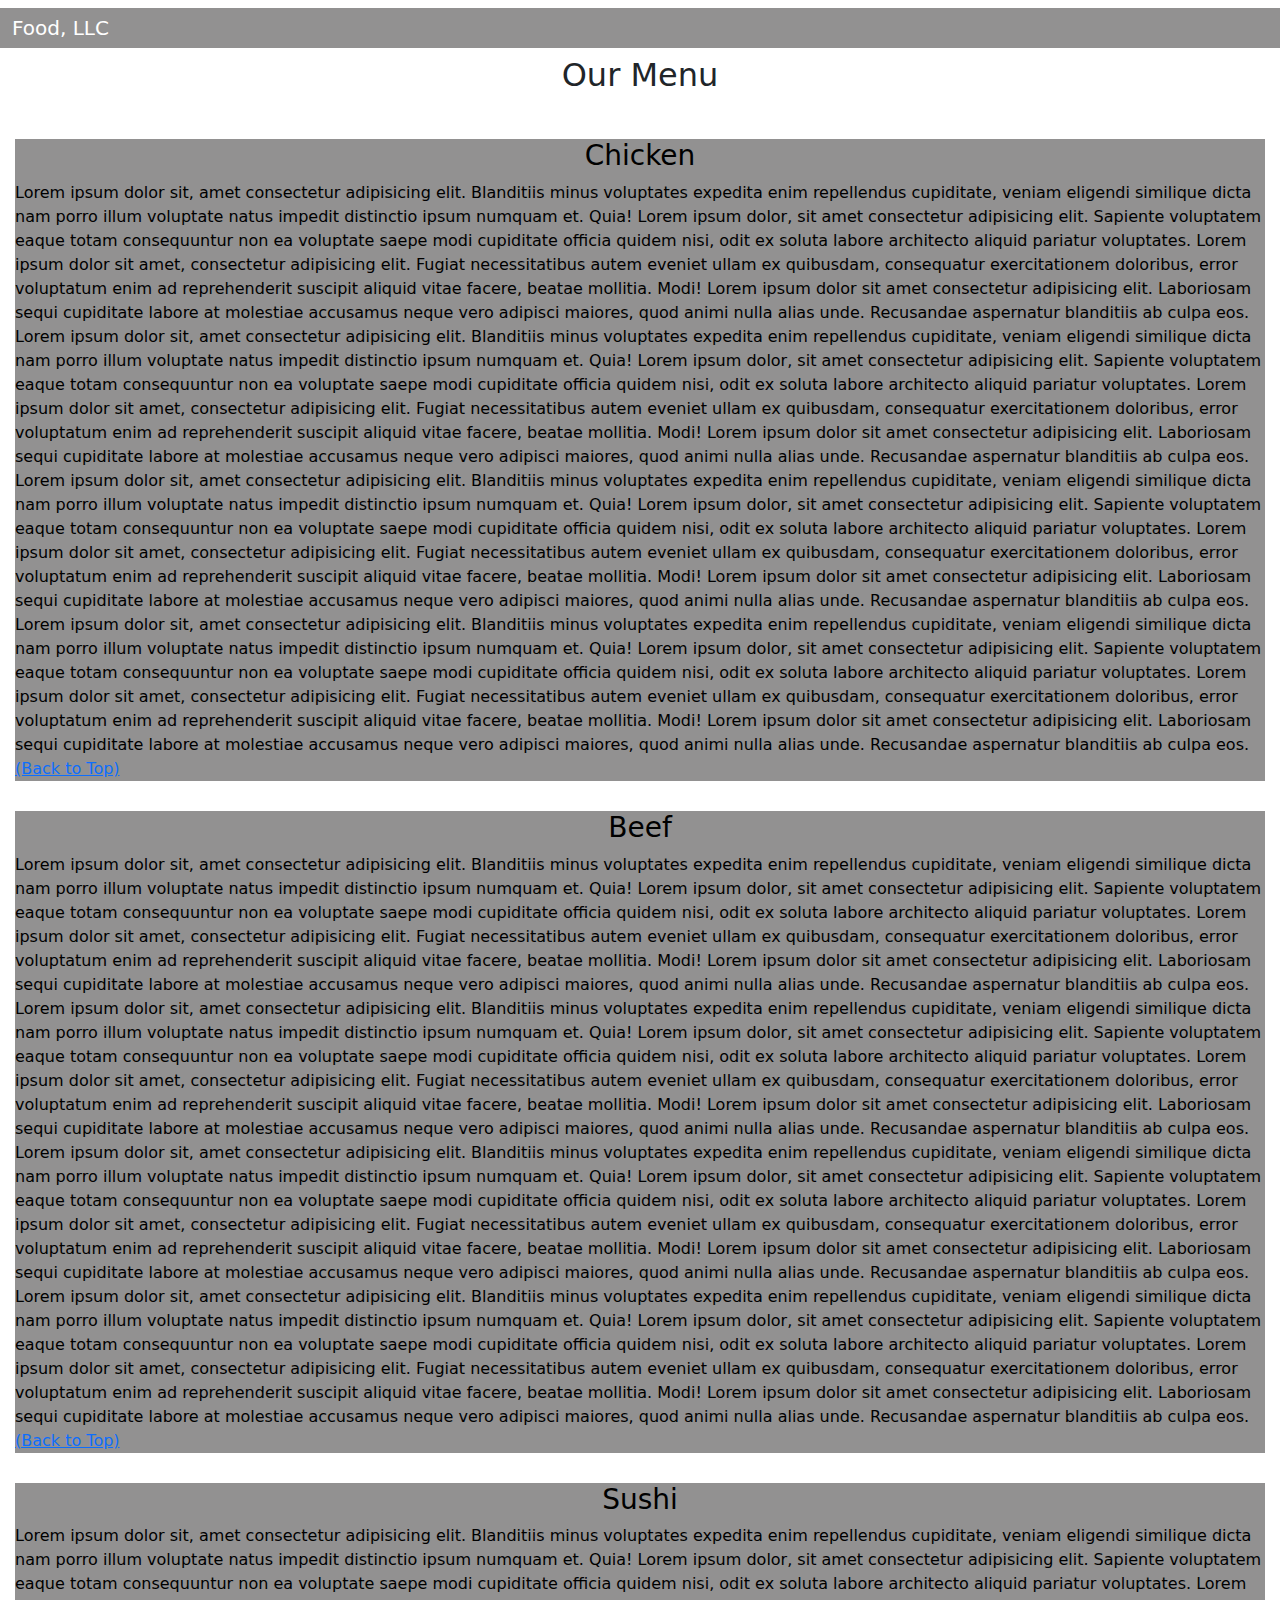
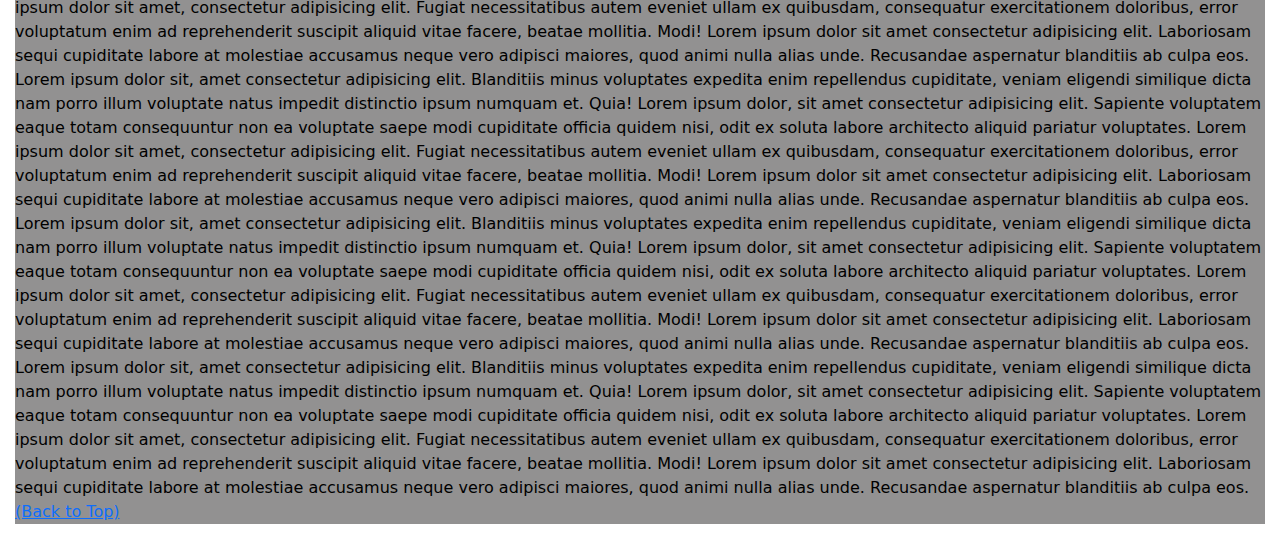
==== week3/index.html @ 5b472fe7 "update" ====
<!DOCTYPE html>
<html lang="en">
<head>
    <meta charset="UTF-8">
    <meta name="viewport" content="width=device-width, initial-scale=1.0">
    <title>Assignment-Week3</title>
    <link href='https://fonts.googleapis.com/css?family=Oxygen:400,300,700' rel='stylesheet' type='text/css'>
    <link href='https://fonts.googleapis.com/css?family=Lora' rel='stylesheet' type='text/css'>
    <link rel="stylesheet" href="css/bootstrap.min.css">
    <link rel="stylesheet" href="css/style.css">
</head>
<body>
    <header>
        <nav class="navbar navbar-default">
            <div class="container-fluid">
              <!-- Brand and toggle get grouped for better mobile display -->
                    <a class = 'navbar-brand text-white' href = '#'>Food, LLC</a>
                        <button class="navbar-toggler ms-auto d-md-none d-lg-none" type="button" data-toggle="collapse" data-target="#navbarSupportedContent" aria-controls="navbarSupportedContent" aria-expanded="false" aria-label="Toggle navigation">
                        <span class="navbar-toggler-icon"></span>
                        </button>
    
      <!-- ml-auto still works just fine-->
                        <span id="icon" class="icon-bar"></span>
                        <span id="icon" class="icon-bar"></span>
                        <span id="icon" class="icon-bar"></span>
                        </button>
                    </div>
                </div>
          
                <!-- Collect the nav links, forms, and other content for toggling -->
                <div class="collapse navbar-collapse" id="navbarSupportedContent">
                    <ul class="nav navbar-nav visible-xs text-center">
                        <li><a href="#chicken">Chicken</a></li>
                        <li><a href="#beef">Beef</a></li>
                        <li><a href="#sushi">Sushi</a></li>
                    </ul>
                </div>
            </div>
        </nav>
    </header>
    <div class="heading text-center" id="Menu">
        <h2>Our Menu</h2>
    </div>
    <div class="content ">
        <div class="chicken col-xs-12" id="chicken">
            <h3 class="text-center">Chicken</h3>
            <p>Lorem ipsum dolor sit, amet consectetur adipisicing elit. Blanditiis minus voluptates expedita enim repellendus cupiditate, 
                veniam eligendi similique dicta nam porro illum voluptate natus impedit distinctio ipsum numquam et. Quia! Lorem ipsum dolor, 
                sit amet consectetur adipisicing elit. Sapiente voluptatem eaque totam consequuntur non ea voluptate saepe modi cupiditate 
                officia quidem nisi, odit ex soluta labore architecto aliquid pariatur voluptates. Lorem ipsum dolor sit amet, consectetur 
                adipisicing elit. Fugiat necessitatibus autem eveniet ullam ex quibusdam, consequatur exercitationem doloribus, error voluptatum
                 enim ad reprehenderit suscipit aliquid vitae facere, beatae mollitia. Modi! Lorem ipsum dolor sit amet consectetur adipisicing 
                 elit. Laboriosam sequi cupiditate labore at molestiae accusamus neque vero adipisci maiores, quod animi nulla alias unde. 
                 Recusandae aspernatur blanditiis ab culpa eos. Lorem ipsum dolor sit, amet consectetur adipisicing elit. Blanditiis minus voluptates expedita enim repellendus cupiditate, 
                 veniam eligendi similique dicta nam porro illum voluptate natus impedit distinctio ipsum numquam et. Quia! Lorem ipsum dolor, 
                 sit amet consectetur adipisicing elit. Sapiente voluptatem eaque totam consequuntur non ea voluptate saepe modi cupiditate 
                 officia quidem nisi, odit ex soluta labore architecto aliquid pariatur voluptates. Lorem ipsum dolor sit amet, consectetur 
                 adipisicing elit. Fugiat necessitatibus autem eveniet ullam ex quibusdam, consequatur exercitationem doloribus, error voluptatum
                  enim ad reprehenderit suscipit aliquid vitae facere, beatae mollitia. Modi! Lorem ipsum dolor sit amet consectetur adipisicing 
                  elit. Laboriosam sequi cupiditate labore at molestiae accusamus neque vero adipisci maiores, quod animi nulla alias unde. 
                  Recusandae aspernatur blanditiis ab culpa eos. Lorem ipsum dolor sit, amet consectetur adipisicing elit. Blanditiis minus voluptates expedita enim repellendus cupiditate, 
                  veniam eligendi similique dicta nam porro illum voluptate natus impedit distinctio ipsum numquam et. Quia! Lorem ipsum dolor, 
                  sit amet consectetur adipisicing elit. Sapiente voluptatem eaque totam consequuntur non ea voluptate saepe modi cupiditate 
                  officia quidem nisi, odit ex soluta labore architecto aliquid pariatur voluptates. Lorem ipsum dolor sit amet, consectetur 
                  adipisicing elit. Fugiat necessitatibus autem eveniet ullam ex quibusdam, consequatur exercitationem doloribus, error voluptatum
                   enim ad reprehenderit suscipit aliquid vitae facere, beatae mollitia. Modi! Lorem ipsum dolor sit amet consectetur adipisicing 
                   elit. Laboriosam sequi cupiditate labore at molestiae accusamus neque vero adipisci maiores, quod animi nulla alias unde. 
                   Recusandae aspernatur blanditiis ab culpa eos. Lorem ipsum dolor sit, amet consectetur adipisicing elit. Blanditiis minus voluptates expedita enim repellendus cupiditate, 
                   veniam eligendi similique dicta nam porro illum voluptate natus impedit distinctio ipsum numquam et. Quia! Lorem ipsum dolor, 
                   sit amet consectetur adipisicing elit. Sapiente voluptatem eaque totam consequuntur non ea voluptate saepe modi cupiditate 
                   officia quidem nisi, odit ex soluta labore architecto aliquid pariatur voluptates. Lorem ipsum dolor sit amet, consectetur 
                   adipisicing elit. Fugiat necessitatibus autem eveniet ullam ex quibusdam, consequatur exercitationem doloribus, error voluptatum
                    enim ad reprehenderit suscipit aliquid vitae facere, beatae mollitia. Modi! Lorem ipsum dolor sit amet consectetur adipisicing 
                    elit. Laboriosam sequi cupiditate labore at molestiae accusamus neque vero adipisci maiores, quod animi nulla alias unde. 
                    Recusandae aspernatur blanditiis ab culpa eos.<a href="#top">(Back to Top)</a></p>
        </div>
        <div class="beef col-xs-12" id="beef">
            <h3 class="text-center">Beef</h3>
            <p>Lorem ipsum dolor sit, amet consectetur adipisicing elit. Blanditiis minus voluptates expedita enim repellendus cupiditate, 
                veniam eligendi similique dicta nam porro illum voluptate natus impedit distinctio ipsum numquam et. Quia! Lorem ipsum dolor, 
                sit amet consectetur adipisicing elit. Sapiente voluptatem eaque totam consequuntur non ea voluptate saepe modi cupiditate 
                officia quidem nisi, odit ex soluta labore architecto aliquid pariatur voluptates. Lorem ipsum dolor sit amet, consectetur 
                adipisicing elit. Fugiat necessitatibus autem eveniet ullam ex quibusdam, consequatur exercitationem doloribus, error voluptatum
                 enim ad reprehenderit suscipit aliquid vitae facere, beatae mollitia. Modi! Lorem ipsum dolor sit amet consectetur adipisicing 
                 elit. Laboriosam sequi cupiditate labore at molestiae accusamus neque vero adipisci maiores, quod animi nulla alias unde. 
                 Recusandae aspernatur blanditiis ab culpa eos. Lorem ipsum dolor sit, amet consectetur adipisicing elit. Blanditiis minus voluptates expedita enim repellendus cupiditate, 
                 veniam eligendi similique dicta nam porro illum voluptate natus impedit distinctio ipsum numquam et. Quia! Lorem ipsum dolor, 
                 sit amet consectetur adipisicing elit. Sapiente voluptatem eaque totam consequuntur non ea voluptate saepe modi cupiditate 
                 officia quidem nisi, odit ex soluta labore architecto aliquid pariatur voluptates. Lorem ipsum dolor sit amet, consectetur 
                 adipisicing elit. Fugiat necessitatibus autem eveniet ullam ex quibusdam, consequatur exercitationem doloribus, error voluptatum
                  enim ad reprehenderit suscipit aliquid vitae facere, beatae mollitia. Modi! Lorem ipsum dolor sit amet consectetur adipisicing 
                  elit. Laboriosam sequi cupiditate labore at molestiae accusamus neque vero adipisci maiores, quod animi nulla alias unde. 
                  Recusandae aspernatur blanditiis ab culpa eos. Lorem ipsum dolor sit, amet consectetur adipisicing elit. Blanditiis minus voluptates expedita enim repellendus cupiditate, 
                  veniam eligendi similique dicta nam porro illum voluptate natus impedit distinctio ipsum numquam et. Quia! Lorem ipsum dolor, 
                  sit amet consectetur adipisicing elit. Sapiente voluptatem eaque totam consequuntur non ea voluptate saepe modi cupiditate 
                  officia quidem nisi, odit ex soluta labore architecto aliquid pariatur voluptates. Lorem ipsum dolor sit amet, consectetur 
                  adipisicing elit. Fugiat necessitatibus autem eveniet ullam ex quibusdam, consequatur exercitationem doloribus, error voluptatum
                   enim ad reprehenderit suscipit aliquid vitae facere, beatae mollitia. Modi! Lorem ipsum dolor sit amet consectetur adipisicing 
                   elit. Laboriosam sequi cupiditate labore at molestiae accusamus neque vero adipisci maiores, quod animi nulla alias unde. 
                   Recusandae aspernatur blanditiis ab culpa eos. Lorem ipsum dolor sit, amet consectetur adipisicing elit. Blanditiis minus voluptates expedita enim repellendus cupiditate, 
                   veniam eligendi similique dicta nam porro illum voluptate natus impedit distinctio ipsum numquam et. Quia! Lorem ipsum dolor, 
                   sit amet consectetur adipisicing elit. Sapiente voluptatem eaque totam consequuntur non ea voluptate saepe modi cupiditate 
                   officia quidem nisi, odit ex soluta labore architecto aliquid pariatur voluptates. Lorem ipsum dolor sit amet, consectetur 
                   adipisicing elit. Fugiat necessitatibus autem eveniet ullam ex quibusdam, consequatur exercitationem doloribus, error voluptatum
                    enim ad reprehenderit suscipit aliquid vitae facere, beatae mollitia. Modi! Lorem ipsum dolor sit amet consectetur adipisicing 
                    elit. Laboriosam sequi cupiditate labore at molestiae accusamus neque vero adipisci maiores, quod animi nulla alias unde. 
                    Recusandae aspernatur blanditiis ab culpa eos.<a href="#top">(Back to Top)</a></p>
        </div>
        <div class="sushi col-xs-12" id="sushi">
            <h3 class="text-center">Sushi</h3>
            <p>Lorem ipsum dolor sit, amet consectetur adipisicing elit. Blanditiis minus voluptates expedita enim repellendus cupiditate, 
                veniam eligendi similique dicta nam porro illum voluptate natus impedit distinctio ipsum numquam et. Quia! Lorem ipsum dolor, 
                sit amet consectetur adipisicing elit. Sapiente voluptatem eaque totam consequuntur non ea voluptate saepe modi cupiditate 
                officia quidem nisi, odit ex soluta labore architecto aliquid pariatur voluptates. Lorem ipsum dolor sit amet, consectetur 
                adipisicing elit. Fugiat necessitatibus autem eveniet ullam ex quibusdam, consequatur exercitationem doloribus, error voluptatum
                 enim ad reprehenderit suscipit aliquid vitae facere, beatae mollitia. Modi! Lorem ipsum dolor sit amet consectetur adipisicing 
                 elit. Laboriosam sequi cupiditate labore at molestiae accusamus neque vero adipisci maiores, quod animi nulla alias unde. 
                 Recusandae aspernatur blanditiis ab culpa eos. Lorem ipsum dolor sit, amet consectetur adipisicing elit. Blanditiis minus voluptates expedita enim repellendus cupiditate, 
                 veniam eligendi similique dicta nam porro illum voluptate natus impedit distinctio ipsum numquam et. Quia! Lorem ipsum dolor, 
                 sit amet consectetur adipisicing elit. Sapiente voluptatem eaque totam consequuntur non ea voluptate saepe modi cupiditate 
                 officia quidem nisi, odit ex soluta labore architecto aliquid pariatur voluptates. Lorem ipsum dolor sit amet, consectetur 
                 adipisicing elit. Fugiat necessitatibus autem eveniet ullam ex quibusdam, consequatur exercitationem doloribus, error voluptatum
                  enim ad reprehenderit suscipit aliquid vitae facere, beatae mollitia. Modi! Lorem ipsum dolor sit amet consectetur adipisicing 
                  elit. Laboriosam sequi cupiditate labore at molestiae accusamus neque vero adipisci maiores, quod animi nulla alias unde. 
                  Recusandae aspernatur blanditiis ab culpa eos. Lorem ipsum dolor sit, amet consectetur adipisicing elit. Blanditiis minus voluptates expedita enim repellendus cupiditate, 
                  veniam eligendi similique dicta nam porro illum voluptate natus impedit distinctio ipsum numquam et. Quia! Lorem ipsum dolor, 
                  sit amet consectetur adipisicing elit. Sapiente voluptatem eaque totam consequuntur non ea voluptate saepe modi cupiditate 
                  officia quidem nisi, odit ex soluta labore architecto aliquid pariatur voluptates. Lorem ipsum dolor sit amet, consectetur 
                  adipisicing elit. Fugiat necessitatibus autem eveniet ullam ex quibusdam, consequatur exercitationem doloribus, error voluptatum
                   enim ad reprehenderit suscipit aliquid vitae facere, beatae mollitia. Modi! Lorem ipsum dolor sit amet consectetur adipisicing 
                   elit. Laboriosam sequi cupiditate labore at molestiae accusamus neque vero adipisci maiores, quod animi nulla alias unde. 
                   Recusandae aspernatur blanditiis ab culpa eos. Lorem ipsum dolor sit, amet consectetur adipisicing elit. Blanditiis minus voluptates expedita enim repellendus cupiditate, 
                   veniam eligendi similique dicta nam porro illum voluptate natus impedit distinctio ipsum numquam et. Quia! Lorem ipsum dolor, 
                   sit amet consectetur adipisicing elit. Sapiente voluptatem eaque totam consequuntur non ea voluptate saepe modi cupiditate 
                   officia quidem nisi, odit ex soluta labore architecto aliquid pariatur voluptates. Lorem ipsum dolor sit amet, consectetur 
                   adipisicing elit. Fugiat necessitatibus autem eveniet ullam ex quibusdam, consequatur exercitationem doloribus, error voluptatum
                    enim ad reprehenderit suscipit aliquid vitae facere, beatae mollitia. Modi! Lorem ipsum dolor sit amet consectetur adipisicing 
                    elit. Laboriosam sequi cupiditate labore at molestiae accusamus neque vero adipisci maiores, quod animi nulla alias unde. 
                    Recusandae aspernatur blanditiis ab culpa eos.<a href="#top">(Back to Top)</a></p>
        </div>
    </div>
    <script src="https://code.jquery.com/jquery-3.5.1.slim.min.js" crossorigin="anonymous"></script>
    <script src="https://cdn.jsdelivr.net/npm/popper.js@1.16.0/dist/umd/popper.min.js" crossorigin="anonymous"></script>
    <script src="https://stackpath.bootstrapcdn.com/bootstrap/4.5.0/js/bootstrap.min.js" crossorigin="anonymous"></script>
    <script src="js/bootstrap.js"></script>
</body>
</html>
---- week3/css/style.css ----
.container-fluid{
    background-color: rgba(99, 98, 98, 0.699);  
}
.container-fluid .navbar-header .navbar-brand{
    color:black;
    font-size:32px;
    font-weight:700;
    padding:16px;
    margin:12px 0;
    margin-left:20px;
}
.content{
    margin:15px;
    margin-top:45px;
}
.content .chicken, .content .sushi, .content .beef{
    background-color:rgba(99, 98, 98, 0.699);
    color:black;
    margin-bottom:30px;
}

.navbar-nav{
    margin-bottom:0px;
    border:2px solid black;
    background-color:white;
    margin-top:-2px;
}
.navbar-nav li{
    border-bottom: 1px solid black;
}
.navbar-default .navbar-nav li a{
    font-weight:600;
    color:black;
    text-decoration: none;
    font-size:16px;
}
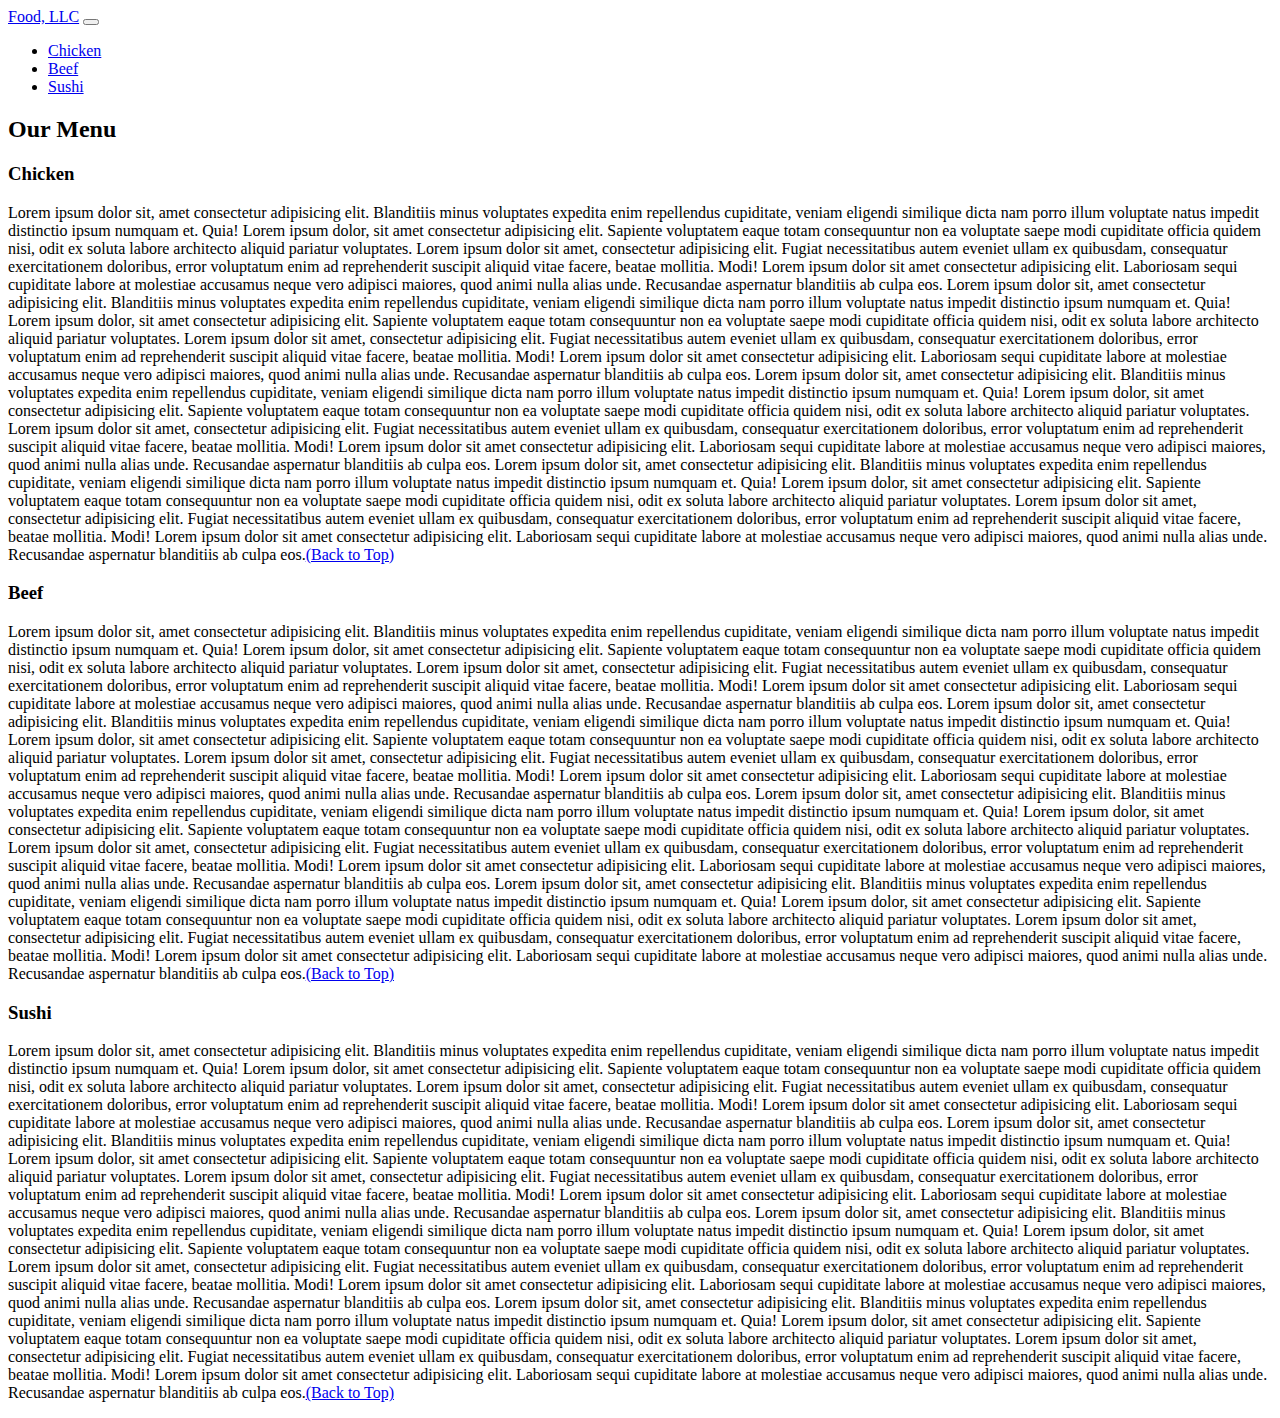
==== commit 81429b64: "index.html" ====
--- a/week3/index.html
+++ b/week3/index.html
@@ -1,148 +1,147 @@
-
-<!DOCTYPE html>
-<html lang="en">
-<head>
-    <meta charset="UTF-8">
-    <meta name="viewport" content="width=device-width, initial-scale=1.0">
-    <title>Assignment-Week3</title>
-    <link href='https://fonts.googleapis.com/css?family=Oxygen:400,300,700' rel='stylesheet' type='text/css'>
-    <link href='https://fonts.googleapis.com/css?family=Lora' rel='stylesheet' type='text/css'>
-    <link rel="stylesheet" href="css/bootstrap.min.css">
-    <link rel="stylesheet" href="css/style.css">
-</head>
-<body>
-    <header>
-        <nav class="navbar navbar-default">
-            <div class="container-fluid">
-              <!-- Brand and toggle get grouped for better mobile display -->
-                    <a class = 'navbar-brand text-white' href = '#'>Food, LLC</a>
-                        <button class="navbar-toggler ms-auto d-md-none d-lg-none" type="button" data-toggle="collapse" data-target="#navbarSupportedContent" aria-controls="navbarSupportedContent" aria-expanded="false" aria-label="Toggle navigation">
-                        <span class="navbar-toggler-icon"></span>
-                        </button>
-    
-      <!-- ml-auto still works just fine-->
-                        <span id="icon" class="icon-bar"></span>
-                        <span id="icon" class="icon-bar"></span>
-                        <span id="icon" class="icon-bar"></span>
-                        </button>
-                    </div>
-                </div>
-          
-                <!-- Collect the nav links, forms, and other content for toggling -->
-                <div class="collapse navbar-collapse" id="navbarSupportedContent">
-                    <ul class="nav navbar-nav visible-xs text-center">
-                        <li><a href="#chicken">Chicken</a></li>
-                        <li><a href="#beef">Beef</a></li>
-                        <li><a href="#sushi">Sushi</a></li>
-                    </ul>
-                </div>
-            </div>
-        </nav>
-    </header>
-    <div class="heading text-center" id="Menu">
-        <h2>Our Menu</h2>
-    </div>
-    <div class="content ">
-        <div class="chicken col-xs-12" id="chicken">
-            <h3 class="text-center">Chicken</h3>
-            <p>Lorem ipsum dolor sit, amet consectetur adipisicing elit. Blanditiis minus voluptates expedita enim repellendus cupiditate, 
-                veniam eligendi similique dicta nam porro illum voluptate natus impedit distinctio ipsum numquam et. Quia! Lorem ipsum dolor, 
-                sit amet consectetur adipisicing elit. Sapiente voluptatem eaque totam consequuntur non ea voluptate saepe modi cupiditate 
-                officia quidem nisi, odit ex soluta labore architecto aliquid pariatur voluptates. Lorem ipsum dolor sit amet, consectetur 
-                adipisicing elit. Fugiat necessitatibus autem eveniet ullam ex quibusdam, consequatur exercitationem doloribus, error voluptatum
-                 enim ad reprehenderit suscipit aliquid vitae facere, beatae mollitia. Modi! Lorem ipsum dolor sit amet consectetur adipisicing 
-                 elit. Laboriosam sequi cupiditate labore at molestiae accusamus neque vero adipisci maiores, quod animi nulla alias unde. 
-                 Recusandae aspernatur blanditiis ab culpa eos. Lorem ipsum dolor sit, amet consectetur adipisicing elit. Blanditiis minus voluptates expedita enim repellendus cupiditate, 
-                 veniam eligendi similique dicta nam porro illum voluptate natus impedit distinctio ipsum numquam et. Quia! Lorem ipsum dolor, 
-                 sit amet consectetur adipisicing elit. Sapiente voluptatem eaque totam consequuntur non ea voluptate saepe modi cupiditate 
-                 officia quidem nisi, odit ex soluta labore architecto aliquid pariatur voluptates. Lorem ipsum dolor sit amet, consectetur 
-                 adipisicing elit. Fugiat necessitatibus autem eveniet ullam ex quibusdam, consequatur exercitationem doloribus, error voluptatum
-                  enim ad reprehenderit suscipit aliquid vitae facere, beatae mollitia. Modi! Lorem ipsum dolor sit amet consectetur adipisicing 
-                  elit. Laboriosam sequi cupiditate labore at molestiae accusamus neque vero adipisci maiores, quod animi nulla alias unde. 
-                  Recusandae aspernatur blanditiis ab culpa eos. Lorem ipsum dolor sit, amet consectetur adipisicing elit. Blanditiis minus voluptates expedita enim repellendus cupiditate, 
-                  veniam eligendi similique dicta nam porro illum voluptate natus impedit distinctio ipsum numquam et. Quia! Lorem ipsum dolor, 
-                  sit amet consectetur adipisicing elit. Sapiente voluptatem eaque totam consequuntur non ea voluptate saepe modi cupiditate 
-                  officia quidem nisi, odit ex soluta labore architecto aliquid pariatur voluptates. Lorem ipsum dolor sit amet, consectetur 
-                  adipisicing elit. Fugiat necessitatibus autem eveniet ullam ex quibusdam, consequatur exercitationem doloribus, error voluptatum
-                   enim ad reprehenderit suscipit aliquid vitae facere, beatae mollitia. Modi! Lorem ipsum dolor sit amet consectetur adipisicing 
-                   elit. Laboriosam sequi cupiditate labore at molestiae accusamus neque vero adipisci maiores, quod animi nulla alias unde. 
-                   Recusandae aspernatur blanditiis ab culpa eos. Lorem ipsum dolor sit, amet consectetur adipisicing elit. Blanditiis minus voluptates expedita enim repellendus cupiditate, 
-                   veniam eligendi similique dicta nam porro illum voluptate natus impedit distinctio ipsum numquam et. Quia! Lorem ipsum dolor, 
-                   sit amet consectetur adipisicing elit. Sapiente voluptatem eaque totam consequuntur non ea voluptate saepe modi cupiditate 
-                   officia quidem nisi, odit ex soluta labore architecto aliquid pariatur voluptates. Lorem ipsum dolor sit amet, consectetur 
-                   adipisicing elit. Fugiat necessitatibus autem eveniet ullam ex quibusdam, consequatur exercitationem doloribus, error voluptatum
-                    enim ad reprehenderit suscipit aliquid vitae facere, beatae mollitia. Modi! Lorem ipsum dolor sit amet consectetur adipisicing 
-                    elit. Laboriosam sequi cupiditate labore at molestiae accusamus neque vero adipisci maiores, quod animi nulla alias unde. 
-                    Recusandae aspernatur blanditiis ab culpa eos.<a href="#top">(Back to Top)</a></p>
-        </div>
-        <div class="beef col-xs-12" id="beef">
-            <h3 class="text-center">Beef</h3>
-            <p>Lorem ipsum dolor sit, amet consectetur adipisicing elit. Blanditiis minus voluptates expedita enim repellendus cupiditate, 
-                veniam eligendi similique dicta nam porro illum voluptate natus impedit distinctio ipsum numquam et. Quia! Lorem ipsum dolor, 
-                sit amet consectetur adipisicing elit. Sapiente voluptatem eaque totam consequuntur non ea voluptate saepe modi cupiditate 
-                officia quidem nisi, odit ex soluta labore architecto aliquid pariatur voluptates. Lorem ipsum dolor sit amet, consectetur 
-                adipisicing elit. Fugiat necessitatibus autem eveniet ullam ex quibusdam, consequatur exercitationem doloribus, error voluptatum
-                 enim ad reprehenderit suscipit aliquid vitae facere, beatae mollitia. Modi! Lorem ipsum dolor sit amet consectetur adipisicing 
-                 elit. Laboriosam sequi cupiditate labore at molestiae accusamus neque vero adipisci maiores, quod animi nulla alias unde. 
-                 Recusandae aspernatur blanditiis ab culpa eos. Lorem ipsum dolor sit, amet consectetur adipisicing elit. Blanditiis minus voluptates expedita enim repellendus cupiditate, 
-                 veniam eligendi similique dicta nam porro illum voluptate natus impedit distinctio ipsum numquam et. Quia! Lorem ipsum dolor, 
-                 sit amet consectetur adipisicing elit. Sapiente voluptatem eaque totam consequuntur non ea voluptate saepe modi cupiditate 
-                 officia quidem nisi, odit ex soluta labore architecto aliquid pariatur voluptates. Lorem ipsum dolor sit amet, consectetur 
-                 adipisicing elit. Fugiat necessitatibus autem eveniet ullam ex quibusdam, consequatur exercitationem doloribus, error voluptatum
-                  enim ad reprehenderit suscipit aliquid vitae facere, beatae mollitia. Modi! Lorem ipsum dolor sit amet consectetur adipisicing 
-                  elit. Laboriosam sequi cupiditate labore at molestiae accusamus neque vero adipisci maiores, quod animi nulla alias unde. 
-                  Recusandae aspernatur blanditiis ab culpa eos. Lorem ipsum dolor sit, amet consectetur adipisicing elit. Blanditiis minus voluptates expedita enim repellendus cupiditate, 
-                  veniam eligendi similique dicta nam porro illum voluptate natus impedit distinctio ipsum numquam et. Quia! Lorem ipsum dolor, 
-                  sit amet consectetur adipisicing elit. Sapiente voluptatem eaque totam consequuntur non ea voluptate saepe modi cupiditate 
-                  officia quidem nisi, odit ex soluta labore architecto aliquid pariatur voluptates. Lorem ipsum dolor sit amet, consectetur 
-                  adipisicing elit. Fugiat necessitatibus autem eveniet ullam ex quibusdam, consequatur exercitationem doloribus, error voluptatum
-                   enim ad reprehenderit suscipit aliquid vitae facere, beatae mollitia. Modi! Lorem ipsum dolor sit amet consectetur adipisicing 
-                   elit. Laboriosam sequi cupiditate labore at molestiae accusamus neque vero adipisci maiores, quod animi nulla alias unde. 
-                   Recusandae aspernatur blanditiis ab culpa eos. Lorem ipsum dolor sit, amet consectetur adipisicing elit. Blanditiis minus voluptates expedita enim repellendus cupiditate, 
-                   veniam eligendi similique dicta nam porro illum voluptate natus impedit distinctio ipsum numquam et. Quia! Lorem ipsum dolor, 
-                   sit amet consectetur adipisicing elit. Sapiente voluptatem eaque totam consequuntur non ea voluptate saepe modi cupiditate 
-                   officia quidem nisi, odit ex soluta labore architecto aliquid pariatur voluptates. Lorem ipsum dolor sit amet, consectetur 
-                   adipisicing elit. Fugiat necessitatibus autem eveniet ullam ex quibusdam, consequatur exercitationem doloribus, error voluptatum
-                    enim ad reprehenderit suscipit aliquid vitae facere, beatae mollitia. Modi! Lorem ipsum dolor sit amet consectetur adipisicing 
-                    elit. Laboriosam sequi cupiditate labore at molestiae accusamus neque vero adipisci maiores, quod animi nulla alias unde. 
-                    Recusandae aspernatur blanditiis ab culpa eos.<a href="#top">(Back to Top)</a></p>
-        </div>
-        <div class="sushi col-xs-12" id="sushi">
-            <h3 class="text-center">Sushi</h3>
-            <p>Lorem ipsum dolor sit, amet consectetur adipisicing elit. Blanditiis minus voluptates expedita enim repellendus cupiditate, 
-                veniam eligendi similique dicta nam porro illum voluptate natus impedit distinctio ipsum numquam et. Quia! Lorem ipsum dolor, 
-                sit amet consectetur adipisicing elit. Sapiente voluptatem eaque totam consequuntur non ea voluptate saepe modi cupiditate 
-                officia quidem nisi, odit ex soluta labore architecto aliquid pariatur voluptates. Lorem ipsum dolor sit amet, consectetur 
-                adipisicing elit. Fugiat necessitatibus autem eveniet ullam ex quibusdam, consequatur exercitationem doloribus, error voluptatum
-                 enim ad reprehenderit suscipit aliquid vitae facere, beatae mollitia. Modi! Lorem ipsum dolor sit amet consectetur adipisicing 
-                 elit. Laboriosam sequi cupiditate labore at molestiae accusamus neque vero adipisci maiores, quod animi nulla alias unde. 
-                 Recusandae aspernatur blanditiis ab culpa eos. Lorem ipsum dolor sit, amet consectetur adipisicing elit. Blanditiis minus voluptates expedita enim repellendus cupiditate, 
-                 veniam eligendi similique dicta nam porro illum voluptate natus impedit distinctio ipsum numquam et. Quia! Lorem ipsum dolor, 
-                 sit amet consectetur adipisicing elit. Sapiente voluptatem eaque totam consequuntur non ea voluptate saepe modi cupiditate 
-                 officia quidem nisi, odit ex soluta labore architecto aliquid pariatur voluptates. Lorem ipsum dolor sit amet, consectetur 
-                 adipisicing elit. Fugiat necessitatibus autem eveniet ullam ex quibusdam, consequatur exercitationem doloribus, error voluptatum
-                  enim ad reprehenderit suscipit aliquid vitae facere, beatae mollitia. Modi! Lorem ipsum dolor sit amet consectetur adipisicing 
-                  elit. Laboriosam sequi cupiditate labore at molestiae accusamus neque vero adipisci maiores, quod animi nulla alias unde. 
-                  Recusandae aspernatur blanditiis ab culpa eos. Lorem ipsum dolor sit, amet consectetur adipisicing elit. Blanditiis minus voluptates expedita enim repellendus cupiditate, 
-                  veniam eligendi similique dicta nam porro illum voluptate natus impedit distinctio ipsum numquam et. Quia! Lorem ipsum dolor, 
-                  sit amet consectetur adipisicing elit. Sapiente voluptatem eaque totam consequuntur non ea voluptate saepe modi cupiditate 
-                  officia quidem nisi, odit ex soluta labore architecto aliquid pariatur voluptates. Lorem ipsum dolor sit amet, consectetur 
-                  adipisicing elit. Fugiat necessitatibus autem eveniet ullam ex quibusdam, consequatur exercitationem doloribus, error voluptatum
-                   enim ad reprehenderit suscipit aliquid vitae facere, beatae mollitia. Modi! Lorem ipsum dolor sit amet consectetur adipisicing 
-                   elit. Laboriosam sequi cupiditate labore at molestiae accusamus neque vero adipisci maiores, quod animi nulla alias unde. 
-                   Recusandae aspernatur blanditiis ab culpa eos. Lorem ipsum dolor sit, amet consectetur adipisicing elit. Blanditiis minus voluptates expedita enim repellendus cupiditate, 
-                   veniam eligendi similique dicta nam porro illum voluptate natus impedit distinctio ipsum numquam et. Quia! Lorem ipsum dolor, 
-                   sit amet consectetur adipisicing elit. Sapiente voluptatem eaque totam consequuntur non ea voluptate saepe modi cupiditate 
-                   officia quidem nisi, odit ex soluta labore architecto aliquid pariatur voluptates. Lorem ipsum dolor sit amet, consectetur 
-                   adipisicing elit. Fugiat necessitatibus autem eveniet ullam ex quibusdam, consequatur exercitationem doloribus, error voluptatum
-                    enim ad reprehenderit suscipit aliquid vitae facere, beatae mollitia. Modi! Lorem ipsum dolor sit amet consectetur adipisicing 
-                    elit. Laboriosam sequi cupiditate labore at molestiae accusamus neque vero adipisci maiores, quod animi nulla alias unde. 
-                    Recusandae aspernatur blanditiis ab culpa eos.<a href="#top">(Back to Top)</a></p>
-        </div>
-    </div>
-    <script src="https://code.jquery.com/jquery-3.5.1.slim.min.js" crossorigin="anonymous"></script>
-    <script src="https://cdn.jsdelivr.net/npm/popper.js@1.16.0/dist/umd/popper.min.js" crossorigin="anonymous"></script>
-    <script src="https://stackpath.bootstrapcdn.com/bootstrap/4.5.0/js/bootstrap.min.js" crossorigin="anonymous"></script>
-    <script src="js/bootstrap.js"></script>
-</body>
-</html>+<!DOCTYPE html>
+<html lang="en">
+<head>
+    <meta charset="UTF-8">
+    <meta name="viewport" content="width=device-width, initial-scale=1.0">
+    <title>Assignment-Week3</title>
+    <link href='https://fonts.googleapis.com/css?family=Oxygen:400,300,700' rel='stylesheet' type='text/css'>
+    <link href='https://fonts.googleapis.com/css?family=Lora' rel='stylesheet' type='text/css'>
+    <link rel="stylesheet" href="css/bootstrap.min.css">
+    <link rel="stylesheet" href="css/style.css">
+</head>
+<body>
+    <header>
+        <nav class="navbar navbar-default">
+            <div class="container-fluid">
+              <!-- Brand and toggle get grouped for better mobile display -->
+                    <a class = 'navbar-brand text-white' href = '#'>Food, LLC</a>
+                        <button class="navbar-toggler ms-auto d-md-none d-lg-none" type="button" data-toggle="collapse" data-target="#navbarSupportedContent" aria-controls="navbarSupportedContent" aria-expanded="false" aria-label="Toggle navigation">
+                        <span class="navbar-toggler-icon"></span>
+                        </button>
+    
+      <!-- ml-auto still works just fine-->
+                        <span id="icon" class="icon-bar"></span>
+                        <span id="icon" class="icon-bar"></span>
+                        <span id="icon" class="icon-bar"></span>
+                        </button>
+                    </div>
+                </div>
+          
+                <!-- Collect the nav links, forms, and other content for toggling -->
+                <div class="collapse navbar-collapse" id="navbarSupportedContent">
+                    <ul class="nav navbar-nav visible-xs text-center">
+                        <li><a href="#chicken">Chicken</a></li>
+                        <li><a href="#beef">Beef</a></li>
+                        <li><a href="#sushi">Sushi</a></li>
+                    </ul>
+                </div>
+            </div>
+        </nav>
+    </header>
+    <div class="heading text-center" id="Menu">
+        <h2>Our Menu</h2>
+    </div>
+    <div class="content ">
+        <div class="chicken col-xs-12" id="chicken">
+            <h3 class="text-center">Chicken</h3>
+            <p>Lorem ipsum dolor sit, amet consectetur adipisicing elit. Blanditiis minus voluptates expedita enim repellendus cupiditate, 
+                veniam eligendi similique dicta nam porro illum voluptate natus impedit distinctio ipsum numquam et. Quia! Lorem ipsum dolor, 
+                sit amet consectetur adipisicing elit. Sapiente voluptatem eaque totam consequuntur non ea voluptate saepe modi cupiditate 
+                officia quidem nisi, odit ex soluta labore architecto aliquid pariatur voluptates. Lorem ipsum dolor sit amet, consectetur 
+                adipisicing elit. Fugiat necessitatibus autem eveniet ullam ex quibusdam, consequatur exercitationem doloribus, error voluptatum
+                 enim ad reprehenderit suscipit aliquid vitae facere, beatae mollitia. Modi! Lorem ipsum dolor sit amet consectetur adipisicing 
+                 elit. Laboriosam sequi cupiditate labore at molestiae accusamus neque vero adipisci maiores, quod animi nulla alias unde. 
+                 Recusandae aspernatur blanditiis ab culpa eos. Lorem ipsum dolor sit, amet consectetur adipisicing elit. Blanditiis minus voluptates expedita enim repellendus cupiditate, 
+                 veniam eligendi similique dicta nam porro illum voluptate natus impedit distinctio ipsum numquam et. Quia! Lorem ipsum dolor, 
+                 sit amet consectetur adipisicing elit. Sapiente voluptatem eaque totam consequuntur non ea voluptate saepe modi cupiditate 
+                 officia quidem nisi, odit ex soluta labore architecto aliquid pariatur voluptates. Lorem ipsum dolor sit amet, consectetur 
+                 adipisicing elit. Fugiat necessitatibus autem eveniet ullam ex quibusdam, consequatur exercitationem doloribus, error voluptatum
+                  enim ad reprehenderit suscipit aliquid vitae facere, beatae mollitia. Modi! Lorem ipsum dolor sit amet consectetur adipisicing 
+                  elit. Laboriosam sequi cupiditate labore at molestiae accusamus neque vero adipisci maiores, quod animi nulla alias unde. 
+                  Recusandae aspernatur blanditiis ab culpa eos. Lorem ipsum dolor sit, amet consectetur adipisicing elit. Blanditiis minus voluptates expedita enim repellendus cupiditate, 
+                  veniam eligendi similique dicta nam porro illum voluptate natus impedit distinctio ipsum numquam et. Quia! Lorem ipsum dolor, 
+                  sit amet consectetur adipisicing elit. Sapiente voluptatem eaque totam consequuntur non ea voluptate saepe modi cupiditate 
+                  officia quidem nisi, odit ex soluta labore architecto aliquid pariatur voluptates. Lorem ipsum dolor sit amet, consectetur 
+                  adipisicing elit. Fugiat necessitatibus autem eveniet ullam ex quibusdam, consequatur exercitationem doloribus, error voluptatum
+                   enim ad reprehenderit suscipit aliquid vitae facere, beatae mollitia. Modi! Lorem ipsum dolor sit amet consectetur adipisicing 
+                   elit. Laboriosam sequi cupiditate labore at molestiae accusamus neque vero adipisci maiores, quod animi nulla alias unde. 
+                   Recusandae aspernatur blanditiis ab culpa eos. Lorem ipsum dolor sit, amet consectetur adipisicing elit. Blanditiis minus voluptates expedita enim repellendus cupiditate, 
+                   veniam eligendi similique dicta nam porro illum voluptate natus impedit distinctio ipsum numquam et. Quia! Lorem ipsum dolor, 
+                   sit amet consectetur adipisicing elit. Sapiente voluptatem eaque totam consequuntur non ea voluptate saepe modi cupiditate 
+                   officia quidem nisi, odit ex soluta labore architecto aliquid pariatur voluptates. Lorem ipsum dolor sit amet, consectetur 
+                   adipisicing elit. Fugiat necessitatibus autem eveniet ullam ex quibusdam, consequatur exercitationem doloribus, error voluptatum
+                    enim ad reprehenderit suscipit aliquid vitae facere, beatae mollitia. Modi! Lorem ipsum dolor sit amet consectetur adipisicing 
+                    elit. Laboriosam sequi cupiditate labore at molestiae accusamus neque vero adipisci maiores, quod animi nulla alias unde. 
+                    Recusandae aspernatur blanditiis ab culpa eos.<a href="#top">(Back to Top)</a></p>
+        </div>
+        <div class="beef col-xs-12" id="beef">
+            <h3 class="text-center">Beef</h3>
+            <p>Lorem ipsum dolor sit, amet consectetur adipisicing elit. Blanditiis minus voluptates expedita enim repellendus cupiditate, 
+                veniam eligendi similique dicta nam porro illum voluptate natus impedit distinctio ipsum numquam et. Quia! Lorem ipsum dolor, 
+                sit amet consectetur adipisicing elit. Sapiente voluptatem eaque totam consequuntur non ea voluptate saepe modi cupiditate 
+                officia quidem nisi, odit ex soluta labore architecto aliquid pariatur voluptates. Lorem ipsum dolor sit amet, consectetur 
+                adipisicing elit. Fugiat necessitatibus autem eveniet ullam ex quibusdam, consequatur exercitationem doloribus, error voluptatum
+                 enim ad reprehenderit suscipit aliquid vitae facere, beatae mollitia. Modi! Lorem ipsum dolor sit amet consectetur adipisicing 
+                 elit. Laboriosam sequi cupiditate labore at molestiae accusamus neque vero adipisci maiores, quod animi nulla alias unde. 
+                 Recusandae aspernatur blanditiis ab culpa eos. Lorem ipsum dolor sit, amet consectetur adipisicing elit. Blanditiis minus voluptates expedita enim repellendus cupiditate, 
+                 veniam eligendi similique dicta nam porro illum voluptate natus impedit distinctio ipsum numquam et. Quia! Lorem ipsum dolor, 
+                 sit amet consectetur adipisicing elit. Sapiente voluptatem eaque totam consequuntur non ea voluptate saepe modi cupiditate 
+                 officia quidem nisi, odit ex soluta labore architecto aliquid pariatur voluptates. Lorem ipsum dolor sit amet, consectetur 
+                 adipisicing elit. Fugiat necessitatibus autem eveniet ullam ex quibusdam, consequatur exercitationem doloribus, error voluptatum
+                  enim ad reprehenderit suscipit aliquid vitae facere, beatae mollitia. Modi! Lorem ipsum dolor sit amet consectetur adipisicing 
+                  elit. Laboriosam sequi cupiditate labore at molestiae accusamus neque vero adipisci maiores, quod animi nulla alias unde. 
+                  Recusandae aspernatur blanditiis ab culpa eos. Lorem ipsum dolor sit, amet consectetur adipisicing elit. Blanditiis minus voluptates expedita enim repellendus cupiditate, 
+                  veniam eligendi similique dicta nam porro illum voluptate natus impedit distinctio ipsum numquam et. Quia! Lorem ipsum dolor, 
+                  sit amet consectetur adipisicing elit. Sapiente voluptatem eaque totam consequuntur non ea voluptate saepe modi cupiditate 
+                  officia quidem nisi, odit ex soluta labore architecto aliquid pariatur voluptates. Lorem ipsum dolor sit amet, consectetur 
+                  adipisicing elit. Fugiat necessitatibus autem eveniet ullam ex quibusdam, consequatur exercitationem doloribus, error voluptatum
+                   enim ad reprehenderit suscipit aliquid vitae facere, beatae mollitia. Modi! Lorem ipsum dolor sit amet consectetur adipisicing 
+                   elit. Laboriosam sequi cupiditate labore at molestiae accusamus neque vero adipisci maiores, quod animi nulla alias unde. 
+                   Recusandae aspernatur blanditiis ab culpa eos. Lorem ipsum dolor sit, amet consectetur adipisicing elit. Blanditiis minus voluptates expedita enim repellendus cupiditate, 
+                   veniam eligendi similique dicta nam porro illum voluptate natus impedit distinctio ipsum numquam et. Quia! Lorem ipsum dolor, 
+                   sit amet consectetur adipisicing elit. Sapiente voluptatem eaque totam consequuntur non ea voluptate saepe modi cupiditate 
+                   officia quidem nisi, odit ex soluta labore architecto aliquid pariatur voluptates. Lorem ipsum dolor sit amet, consectetur 
+                   adipisicing elit. Fugiat necessitatibus autem eveniet ullam ex quibusdam, consequatur exercitationem doloribus, error voluptatum
+                    enim ad reprehenderit suscipit aliquid vitae facere, beatae mollitia. Modi! Lorem ipsum dolor sit amet consectetur adipisicing 
+                    elit. Laboriosam sequi cupiditate labore at molestiae accusamus neque vero adipisci maiores, quod animi nulla alias unde. 
+                    Recusandae aspernatur blanditiis ab culpa eos.<a href="#top">(Back to Top)</a></p>
+        </div>
+        <div class="sushi col-xs-12" id="sushi">
+            <h3 class="text-center">Sushi</h3>
+            <p>Lorem ipsum dolor sit, amet consectetur adipisicing elit. Blanditiis minus voluptates expedita enim repellendus cupiditate, 
+                veniam eligendi similique dicta nam porro illum voluptate natus impedit distinctio ipsum numquam et. Quia! Lorem ipsum dolor, 
+                sit amet consectetur adipisicing elit. Sapiente voluptatem eaque totam consequuntur non ea voluptate saepe modi cupiditate 
+                officia quidem nisi, odit ex soluta labore architecto aliquid pariatur voluptates. Lorem ipsum dolor sit amet, consectetur 
+                adipisicing elit. Fugiat necessitatibus autem eveniet ullam ex quibusdam, consequatur exercitationem doloribus, error voluptatum
+                 enim ad reprehenderit suscipit aliquid vitae facere, beatae mollitia. Modi! Lorem ipsum dolor sit amet consectetur adipisicing 
+                 elit. Laboriosam sequi cupiditate labore at molestiae accusamus neque vero adipisci maiores, quod animi nulla alias unde. 
+                 Recusandae aspernatur blanditiis ab culpa eos. Lorem ipsum dolor sit, amet consectetur adipisicing elit. Blanditiis minus voluptates expedita enim repellendus cupiditate, 
+                 veniam eligendi similique dicta nam porro illum voluptate natus impedit distinctio ipsum numquam et. Quia! Lorem ipsum dolor, 
+                 sit amet consectetur adipisicing elit. Sapiente voluptatem eaque totam consequuntur non ea voluptate saepe modi cupiditate 
+                 officia quidem nisi, odit ex soluta labore architecto aliquid pariatur voluptates. Lorem ipsum dolor sit amet, consectetur 
+                 adipisicing elit. Fugiat necessitatibus autem eveniet ullam ex quibusdam, consequatur exercitationem doloribus, error voluptatum
+                  enim ad reprehenderit suscipit aliquid vitae facere, beatae mollitia. Modi! Lorem ipsum dolor sit amet consectetur adipisicing 
+                  elit. Laboriosam sequi cupiditate labore at molestiae accusamus neque vero adipisci maiores, quod animi nulla alias unde. 
+                  Recusandae aspernatur blanditiis ab culpa eos. Lorem ipsum dolor sit, amet consectetur adipisicing elit. Blanditiis minus voluptates expedita enim repellendus cupiditate, 
+                  veniam eligendi similique dicta nam porro illum voluptate natus impedit distinctio ipsum numquam et. Quia! Lorem ipsum dolor, 
+                  sit amet consectetur adipisicing elit. Sapiente voluptatem eaque totam consequuntur non ea voluptate saepe modi cupiditate 
+                  officia quidem nisi, odit ex soluta labore architecto aliquid pariatur voluptates. Lorem ipsum dolor sit amet, consectetur 
+                  adipisicing elit. Fugiat necessitatibus autem eveniet ullam ex quibusdam, consequatur exercitationem doloribus, error voluptatum
+                   enim ad reprehenderit suscipit aliquid vitae facere, beatae mollitia. Modi! Lorem ipsum dolor sit amet consectetur adipisicing 
+                   elit. Laboriosam sequi cupiditate labore at molestiae accusamus neque vero adipisci maiores, quod animi nulla alias unde. 
+                   Recusandae aspernatur blanditiis ab culpa eos. Lorem ipsum dolor sit, amet consectetur adipisicing elit. Blanditiis minus voluptates expedita enim repellendus cupiditate, 
+                   veniam eligendi similique dicta nam porro illum voluptate natus impedit distinctio ipsum numquam et. Quia! Lorem ipsum dolor, 
+                   sit amet consectetur adipisicing elit. Sapiente voluptatem eaque totam consequuntur non ea voluptate saepe modi cupiditate 
+                   officia quidem nisi, odit ex soluta labore architecto aliquid pariatur voluptates. Lorem ipsum dolor sit amet, consectetur 
+                   adipisicing elit. Fugiat necessitatibus autem eveniet ullam ex quibusdam, consequatur exercitationem doloribus, error voluptatum
+                    enim ad reprehenderit suscipit aliquid vitae facere, beatae mollitia. Modi! Lorem ipsum dolor sit amet consectetur adipisicing 
+                    elit. Laboriosam sequi cupiditate labore at molestiae accusamus neque vero adipisci maiores, quod animi nulla alias unde. 
+                    Recusandae aspernatur blanditiis ab culpa eos.<a href="#top">(Back to Top)</a></p>
+        </div>
+    </div>
+    <script src="https://code.jquery.com/jquery-3.5.1.slim.min.js" crossorigin="anonymous"></script>
+    <script src="https://cdn.jsdelivr.net/npm/popper.js@1.16.0/dist/umd/popper.min.js" crossorigin="anonymous"></script>
+    <script src="https://stackpath.bootstrapcdn.com/bootstrap/4.5.0/js/bootstrap.min.js" crossorigin="anonymous"></script>
+    <script src="js/bootstrap.js"></script>
+</body>
+</html>
